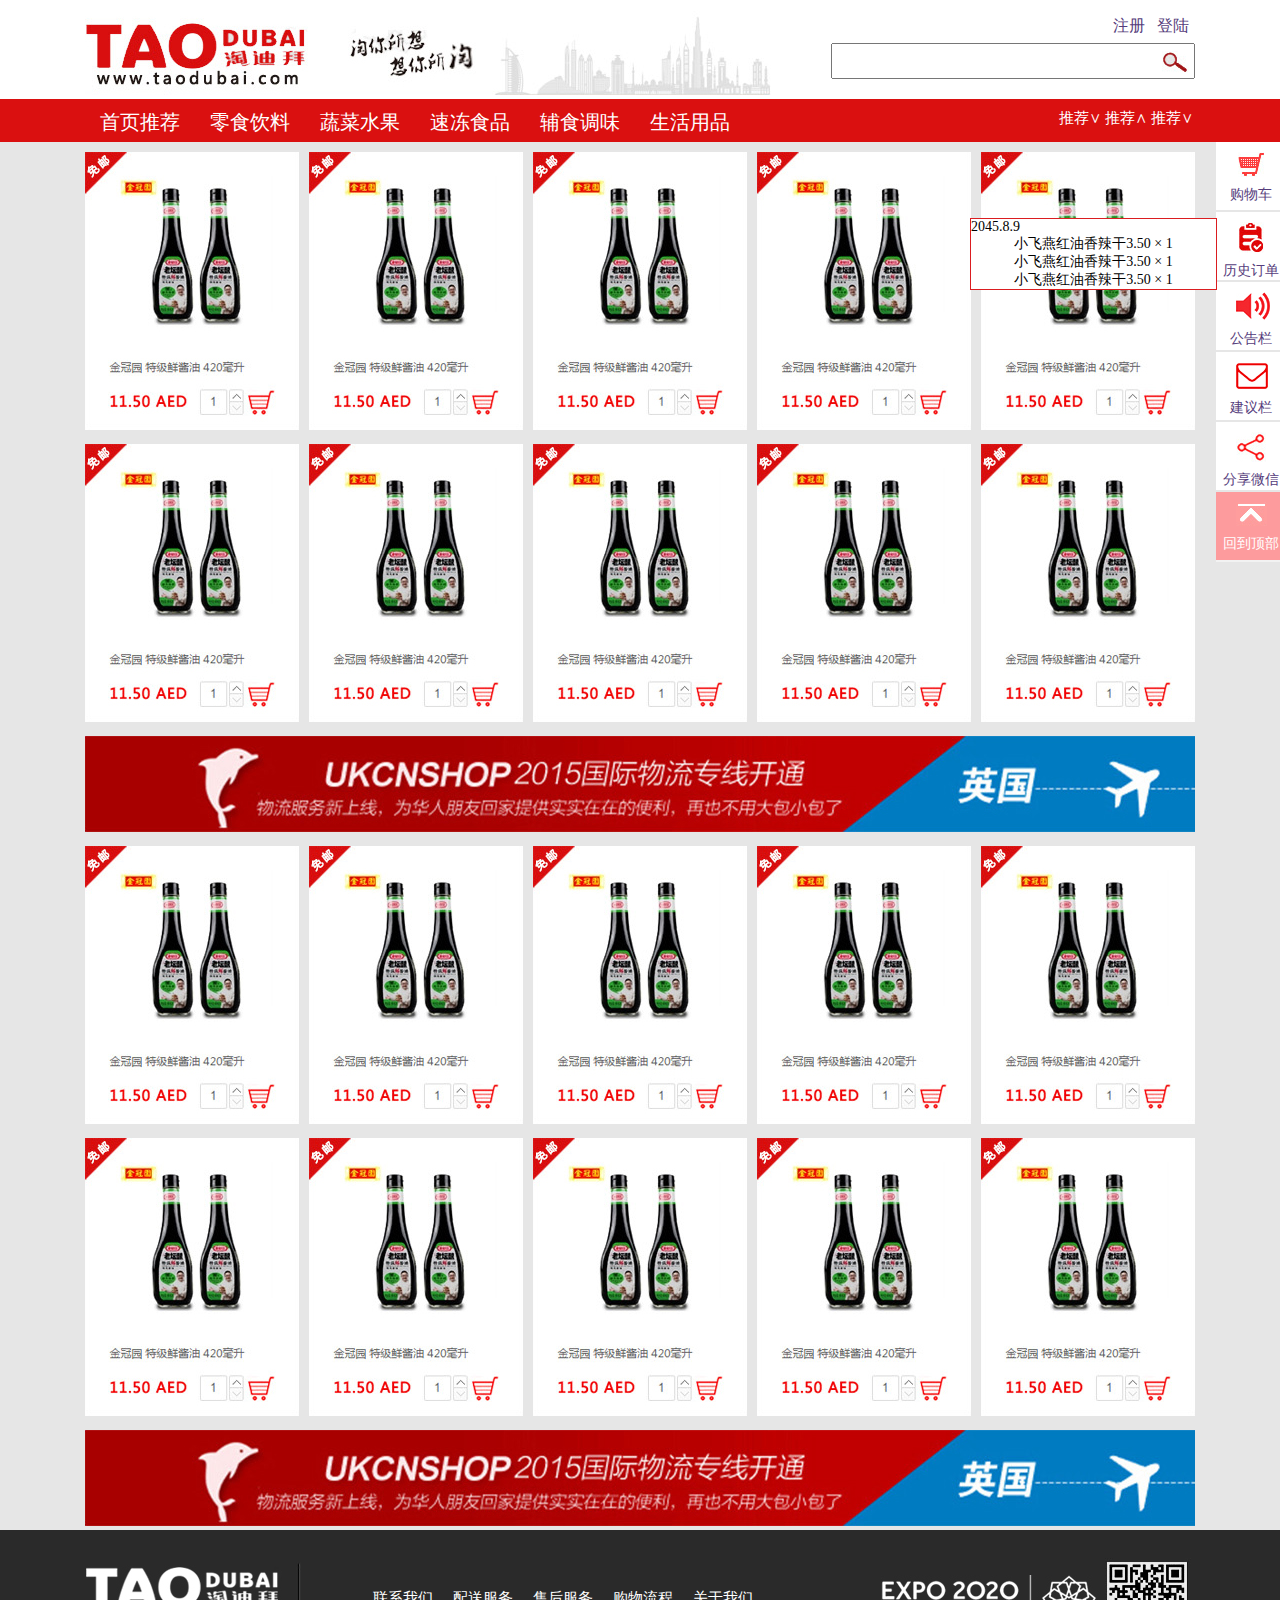
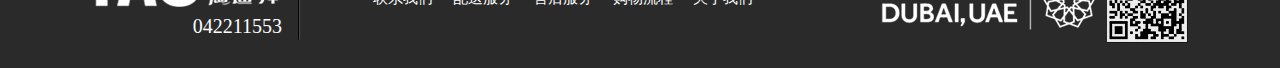
==== html/index.html @ 7da348e6 "create object" ====
<!DOCTYPE html>
<html lang="en">
<head>
	<meta charset="UTF-8">
	<title>Document</title>
	<link rel="stylesheet" href="css/common.css">
	<script type="text/javascript" src="js/jquery1.42.min.js"></script>
</head>
<body>
	<!--头部开始-->
	<div class="top">
		<div class="top-body">
			<div class="top-left">
				<img src="images/index_02.png" alt="">
			</div>
			<div class="top-right">
				<div class="top-right-login">
					<ul class="top-login">
						<li><a href="#">注册</a></li>
						<li><a href="#">登陆</a></li>
					</ul>
				</div>
				
				<div class="top-right-search">
					<form action="" id="search-form">	
						<input type="text" name="search">
						<img src="./images/index_53.png" alt="" onclick="getElementById('search-form').submit();">
						<input type="submit" value="search" style="display:none;">
					</form>
				</div>
			</div>
		</div>
	</div>
	<div class="nav">
		<div class="nav-col">
			<div class="nav-list">
				<ul>
					<li><a href="./">首页推荐</a></li>
					<li><a href="./">零食饮料</a></li>
					<li><a href="./">蔬菜水果</a></li>
					<li><a href="./">速冻食品</a></li>
					<li><a href="./">辅食调味</a></li>
					<li><a href="./">生活用品</a></li>
				</ul>
			</div>
			<div class="nav-order">
				<span><a href="">推荐∨</a></span>
				<span><a href="">推荐∧</a></span>
				<span><a href="">推荐∨</a></span>
			</div>
		</div>
	</div>
	<!--头部结束-->
	<div class="right-side">
		<div class="side-row">
			<a href="javascript:;">
				<img src="./images/index_09.png" alt="">
				<p>购物车</p>
			</a>
			<div class="side-box shop-cart">
				<div class="cart-row">
					<p>小飞燕红油香辣豆干</p>
					<div class="cart-row-num">
						<span class="goods-price">¥ 2.50 ×</span>
						<span class="goods-num">
							<p class="num_box">
								<a class="J_jian">-</a>
								<label><input type="text" class="num" value="1"/></label>
								<a class="J_jia">+</a>
							</p> 
						</span>
						<a href="" class="del-goods">删除</a>
					</div>				
				</div>
				<div class="cart-row">
					<p>小飞燕红油香辣豆干</p>
					<div class="cart-row-num">
						<span class="goods-price">¥ 2.50 ×</span>
						<span class="goods-num">
							<p class="num_box">
								<a class="J_jian">-</a>
								<label><input type="text" class="num" value="1"/></label>
								<a class="J_jia">+</a>
							</p> 
						</span>
						<a href="" class="del-goods">删除</a>
					</div>				
				</div>
				<div class="cart-row">
					<p>小飞燕红油香辣豆干</p>
					<div class="cart-row-num">
						<span class="goods-price">¥ 2.50 ×</span>
						<span class="goods-num">
							<p class="num_box">
								<a class="J_jian">-</a>
								<label><input type="text" class="num" value="1"/></label>
								<a class="J_jia">+</a>
							</p> 
						</span>
						<a href="" class="del-goods">删除</a>
					</div>				
				</div>
				<div class="cart-row">
					<p>小飞燕红油香辣豆干</p>
					<div class="cart-row-num">
						<span class="goods-price">¥ 2.50 ×</span>
						<span class="goods-num">
							<p class="num_box">
								<a class="J_jian">-</a>
								<label><input type="text" class="num" value="1"/></label>
								<a class="J_jia">+</a>
							</p> 
						</span>
						<a href="" class="del-goods">删除</a>
					</div>				
				</div>
				<div class="cart-row">
					<p>小飞燕红油香辣豆干</p>
					<div class="cart-row-num">
						<span class="goods-price">¥ 2.50 ×</span>
						<span class="goods-num">
							<p class="num_box">
								<a class="J_jian">-</a>
								<label><input type="text" class="num" value="1"/></label>
								<a class="J_jia">+</a>
							</p> 
						</span>
						<a href="" class="del-goods">删除</a>
					</div>				
				</div>
				<div class="cart-row">
					<p>小飞燕红油香辣豆干</p>
					<div class="cart-row-num">
						<span class="goods-price">¥ 2.50 ×</span>
						<span class="goods-num">
							<p class="num_box">
								<a class="J_jian">-</a>
								<label><input type="text" class="num" value="1"/></label>
								<a class="J_jia">+</a>
							</p> 
						</span>
						<a href="" class="del-goods">删除</a>
					</div>				
				</div>
				<div class="cart-row">
					<p>小飞燕红油香辣豆干</p>
					<div class="cart-row-num">
						<span class="goods-price">¥ 2.50 ×</span>
						<span class="goods-num">
							<p class="num_box">
								<a class="J_jian">-</a>
								<label><input type="text" class="num" value="1"/></label>
								<a class="J_jia">+</a>
							</p> 
						</span>
						<a href="" class="del-goods">删除</a>
					</div>				
				</div>

				<p style="text-align:right;padding:5px;">共8件商品 合计¥32.50</p>
				<div class="shop-cart-submit">
					<img src="images/index_64.png" alt="">
				</div>
			</div>
		</div>
		<div class="side-row">
			<a href="javascript:;">
				<img src="./images/index_13.png" alt="">
				<p>历史订单</p>
			</a>
			<div class="side-box history-list">
				<div class="history-row">
					<p class="history-time">2045.8.9</p>
					<p>小飞燕红油香辣干<span>3.50 × 1</span></p>
					<p>小飞燕红油香辣干<span>3.50 × 1</span></p>
					<p>小飞燕红油香辣干<span>3.50 × 1</span></p>
				</div>
			</div>
		</div>
		<div class="side-row">
			<a href="javascript:;">
				<img src="./images/index_22.png" alt="">
				<p>公告栏</p>
			</a>
			<div class="side-box rs-bar"></div>
		</div>
		<div class="side-row">
			<a href="javascript:;">
				<img src="./images/index_25.png" alt="">
				<p>建议栏</p>
			</a>
			<div class="side-box jianyilan"></div>
		</div>
		<div class="side-row">
			<a href="javascript:;">
				<img src="./images/index_28.png" alt="">
				<p>分享微信</p>
			</a>
			<div class="side-box share-weichat">
				<h2>分享到微信</h2>
				<img src="images/index_54.png" alt="">
				<h2>微信扫一扫</h2>
			</div>
		</div>
		<div class="side-row up">
			<a href="javascript:;" onclick="pageScroll()">
				<img src="./images/index_03.png" alt="">
				<p>回到顶部</p>
			</a>
		</div>
	</div>
	<!--商品列表开始-->
	<div class="main">
		<div class="main-list">
			<div class="list-row">
				<div class="row-goods">
					<img src="images/index_06.png" alt="">
				</div>
				<div class="row-goods">
					<img src="images/index_06.png" alt="">
				</div>
				<div class="row-goods">
					<img src="images/index_06.png" alt="">
				</div>
				<div class="row-goods">
					<img src="images/index_06.png" alt="">
				</div>
				<div class="row-goods">
					<img src="images/index_06.png" alt="">
				</div>
				<div class="row-goods">
					<img src="images/index_06.png" alt="">
				</div>
				<div class="row-goods">
					<img src="images/index_06.png" alt="">
				</div>
				<div class="row-goods">
					<img src="images/index_06.png" alt="">
				</div>
				<div class="row-goods">
					<img src="images/index_06.png" alt="">
				</div>
				<div class="row-goods">
					<img src="images/index_06.png" alt="">
				</div>
			</div>
			<div class="index-ad">
				<img src="images/index_32.png" alt="">
			</div>
			<div class="list-row">
				<div class="row-goods">
					<img src="images/index_06.png" alt="">
				</div>
				<div class="row-goods">
					<img src="images/index_06.png" alt="">
				</div>
				<div class="row-goods">
					<img src="images/index_06.png" alt="">
				</div>
				<div class="row-goods">
					<img src="images/index_06.png" alt="">
				</div>
				<div class="row-goods">
					<img src="images/index_06.png" alt="">
				</div>
				<div class="row-goods">
					<img src="images/index_06.png" alt="">
				</div>
				<div class="row-goods">
					<img src="images/index_06.png" alt="">
				</div>
				<div class="row-goods">
					<img src="images/index_06.png" alt="">
				</div>
				<div class="row-goods">
					<img src="images/index_06.png" alt="">
				</div>
				<div class="row-goods">
					<img src="images/index_06.png" alt="">
				</div>
			</div>
			<div class="index-ad">
				<img src="images/index_32.png" alt="">
			</div>
		</div>
	</div>
	<!--商品列表结束-->

	<!--底部开始-->
	<div class="footer">
		<div class="foot-main">
			<div class="foot-main-left">
				<img src="images/index_38.png" alt="">
				<div class="foot-tel">042211553</div>
			</div>
			<div class="foot-hr">
				<img src="images/index_50.png" alt="">
			</div>
			<div class="foot-main-center">
				<ul>
					<li><a href="#">联系我们</a></li>
					<li><a href="#">配送服务</a></li>
					<li><a href="#">售后服务</a></li>
					<li><a href="#">购物流程</a></li>
					<li><a href="#">关于我们</a></li>
				</ul>
			</div>
			<div class="foot-main-right">
				<img src="images/index_41.png" alt="">
				<img src="images/index_36.png" alt="">
			</div>
		</div>
	</div>
	<!--底部结束-->
	<script type="text/javascript">
		//回到顶部
		function pageScroll(){
			window.scrollBy(0,-100); 
			scrolldelay = setTimeout('pageScroll()',10); 
			var sTop=document.documentElement.scrollTop+document.body.scrollTop; 
			if(sTop==0) clearTimeout(scrolldelay); 
		}
		//回到顶部end

		$(window).scroll(function() {
			if ($(this).scrollTop() > 500) {
				$('.right-side .side-row:last-child').removeClass('up');
			}else{
				$('.right-side .side-row:last-child').addClass('up');
			}
		});
		//数量增减器
		$(document).ready(function(){  
			var add,reduce,num,num_txt;  
			add=$(".J_jia");//添加数量  
			reduce=$(".J_jian");//减少数量  
			num="";//数量初始值  
			num_txt=$(".num");//接受数量的文本框     
			//var num_val=num_txt.val();//给文本框附上初始值  

			/*添加数量的方法*/  
			add.click(function(){  
				num = $(".num").val();      
				num++;  
				num_txt.val(num);  
			 //ajax代码可以放这里传递到数据库实时改变总价  
			});  

			/*减少数量的方法*/   
			reduce.click(function(){  
			//如果文本框的值大于0才执行减去方法  
				num = $(".num").val();  
				if(num >0){  
				  //并且当文本框的值为1的时候，减去后文本框直接清空值，不显示0  
				  if(num==1)
				  	{ //num--;
				  		num_txt.val("1");  
				  	}  
				  //否则就执行减减方法  
				  else  
				  {  
				  	num--;  
				  	num_txt.val(num);  
				  }  
				}  
			});  
			});

	</script>
</body>
</html>
---- html/css/common.css ----
@charset "utf-8";
body,ul,div,p,h1,h2,h3,h4,h5,h6{margin: 0;padding: 0;}
a,a:hover,a:active,a:visited{text-decoration: none;color: #563d7c;}

li{list-style: none;}
.top{
	width: 100%;
	overflow: hidden;
}
.top .top-body{
	width: 1110px;
	height: 95px;
	margin: 0 auto;
}
.top .top-body .top-left{
	float: left;
	width: 686px;
}
.top .top-body .top-right{
	float: left;
	width: 424px;
}
.top-login{
	margin: 10px 0 0 0;
	float: right;
}
.top-login li{
	float: left;
	margin: 6px;
}
.top-right-login{
	height: 40px;
}
.top-right-search{
	float: right;
    width: 100%;	
}
.top-right-search input{
	float: right;
	width: 320px;
	height: 32px;
	font-size: 18px;
    padding: 0 30px 0 10px;
}
.top-right-search img{
	position: relative;
    left: 92%;
    top: 8px;
}
.nav{
	overflow: hidden;
	width: 100%;
	height: 43px;
	background-color: #DA1010;
}
.nav-col{
	overflow: hidden;
	width: 1110px;
	height: auto;
	margin: 0 auto;
}
.nav-list{
	float: left;
}
.nav-list ul{
	overflow: hidden;
}
.nav-list ul li{
	float: left;
	padding: 10px 15px;
}
.nav-list ul li.on{
	background-color: #AB0809;
}
.nav-list ul li a{
	color: #fff;
	font-family: 黑体;
	font-size: 20px;
}
.nav-list ul li:hover{
	background-color: #AB0809;
}
.nav-order{
	float: right;
}
.nav-order span{
	padding: 10px 2px;
    display: block;
    float: left;
}
.nav-order span a {
	color: #fff;
	font-size: 15px;
    font-family: 黑体;
}
.main{
	width: 100%;
	background-color: #E6E6E6;
}
.main-list{
	width: 1110px;
	overflow: hidden;
	margin: 0 auto;
	background-color: 
}
.list-row{
	width: 1120px;
	overflow: hidden;
}
.main-list .list-row .row-goods{
	float: left;
	margin-right: 10px;
	margin-top: 10px;
}
.index-ad{
	padding: 10px 0 0;
}
.footer{
	width: 100%;
	height: 138px;
	background-color: #2A2A2A;
}
.footer .foot-main{
	width: 1110px;
	height: 138px;
	margin: 0 auto;
	position: relative;
}
.foot-main-left{
	width: 197px;
	position: absolute;
	top: 25%;
}
.foot-main-center{
	position: absolute;
	left: 25%;
	top: 43%;
}
.foot-main-center ul li{
	float: left;
	padding: 0 10px;
}
.foot-main-center ul li a{
	color: #fff;
	font-family: 黑体;
	font-size: 15px;
}
.foot-main-right{
	position: absolute;
	left: 71.7%;
	top: 20%;
}
.foot-main-right img:nth-child(1){
	position: relative;
	top: -10px;
}
.foot-hr{
	position: absolute;
	left: 19%;
	top: 23%;
}
.foot-tel{
	text-align: right;
	color: #fff;
	font-size: 20px;
	font-family: cursive;
}
.right-side{
	width: 70px;
	height: 420px;
	background-color: #fff;
	position: fixed;
	left: 95%;
	z-index: 500;
}
.side-row{
	height: 68px;
	border-bottom: 2px solid #E6E6E6;
	text-align: center;
    margin: 0 auto;
}
.side-row:nth-child(6){
	background-color: #FD3A3E;
}
.up{
	opacity: 0.5;
}
.side-row img{
	margin: 10px 20px 5px;
	cursor: pointer;
}
.side-row p{
	font-family: 微软雅黑;
	font-size: 14px;
	cursor: pointer;
}
.side-row:nth-child(6) p{
	color: #fff;
}
.side-box{
	position: relative;
    width: 245px;
    left: -246px;
    top: -62px;
    background-color: #fff;
    border: 1px solid rgb(219,29,32);
    display: none;
    
}
.shop-cart{
	text-align: left;
	max-height: 420px;
  overflow: auto;
  display: none;
    
}
.cart-row{
	padding: 5px;
	border-bottom: 1px dashed #ddd;
}
.cart-row-num{
	padding: 5px;
}
.cart-row-num .del-goods{
	font-size: 14px;
	color: #ccc;
	position: relative;
	left: 26%;
}
.shop-cart-submit{
	overflow: hidden;
	background-color: #eeeeee;
}
.shop-cart-submit img{
	margin: 0;
	float: right;
}
.goods-num input{
	width: 20px;
}
.goods-price{
	float: left;
	margin-top: 2px;
}
.num_box{float:left;}  
.num_box a{width:20px;text-align:center;cursor:pointer;}  
.num_box a:hover{background:#f0f0f0;}  
.num_box a:active{background:#E3E3E3;}  
.num,.num_box a{height:20px;line-height:20px;border-color:#ccc;border-style:solid;color:#333;float:left;}  
.num{border-width:1px;text-align:left;text-indent:5px;line-height:15px9;padding:0;margin:0;width:100px;}  
.J_jian{border-width:1px 0 1px 1px;border-radius:3px 0 0 3px;}  
.J_jia{border-width:1px 1px 1px 0;border-radius:0 3px 3px 0;}
.history-list{
	display: block;
}
.history-time{
	color: ;
	font-family: ;
	font-size: ;
	text-align: left;
}
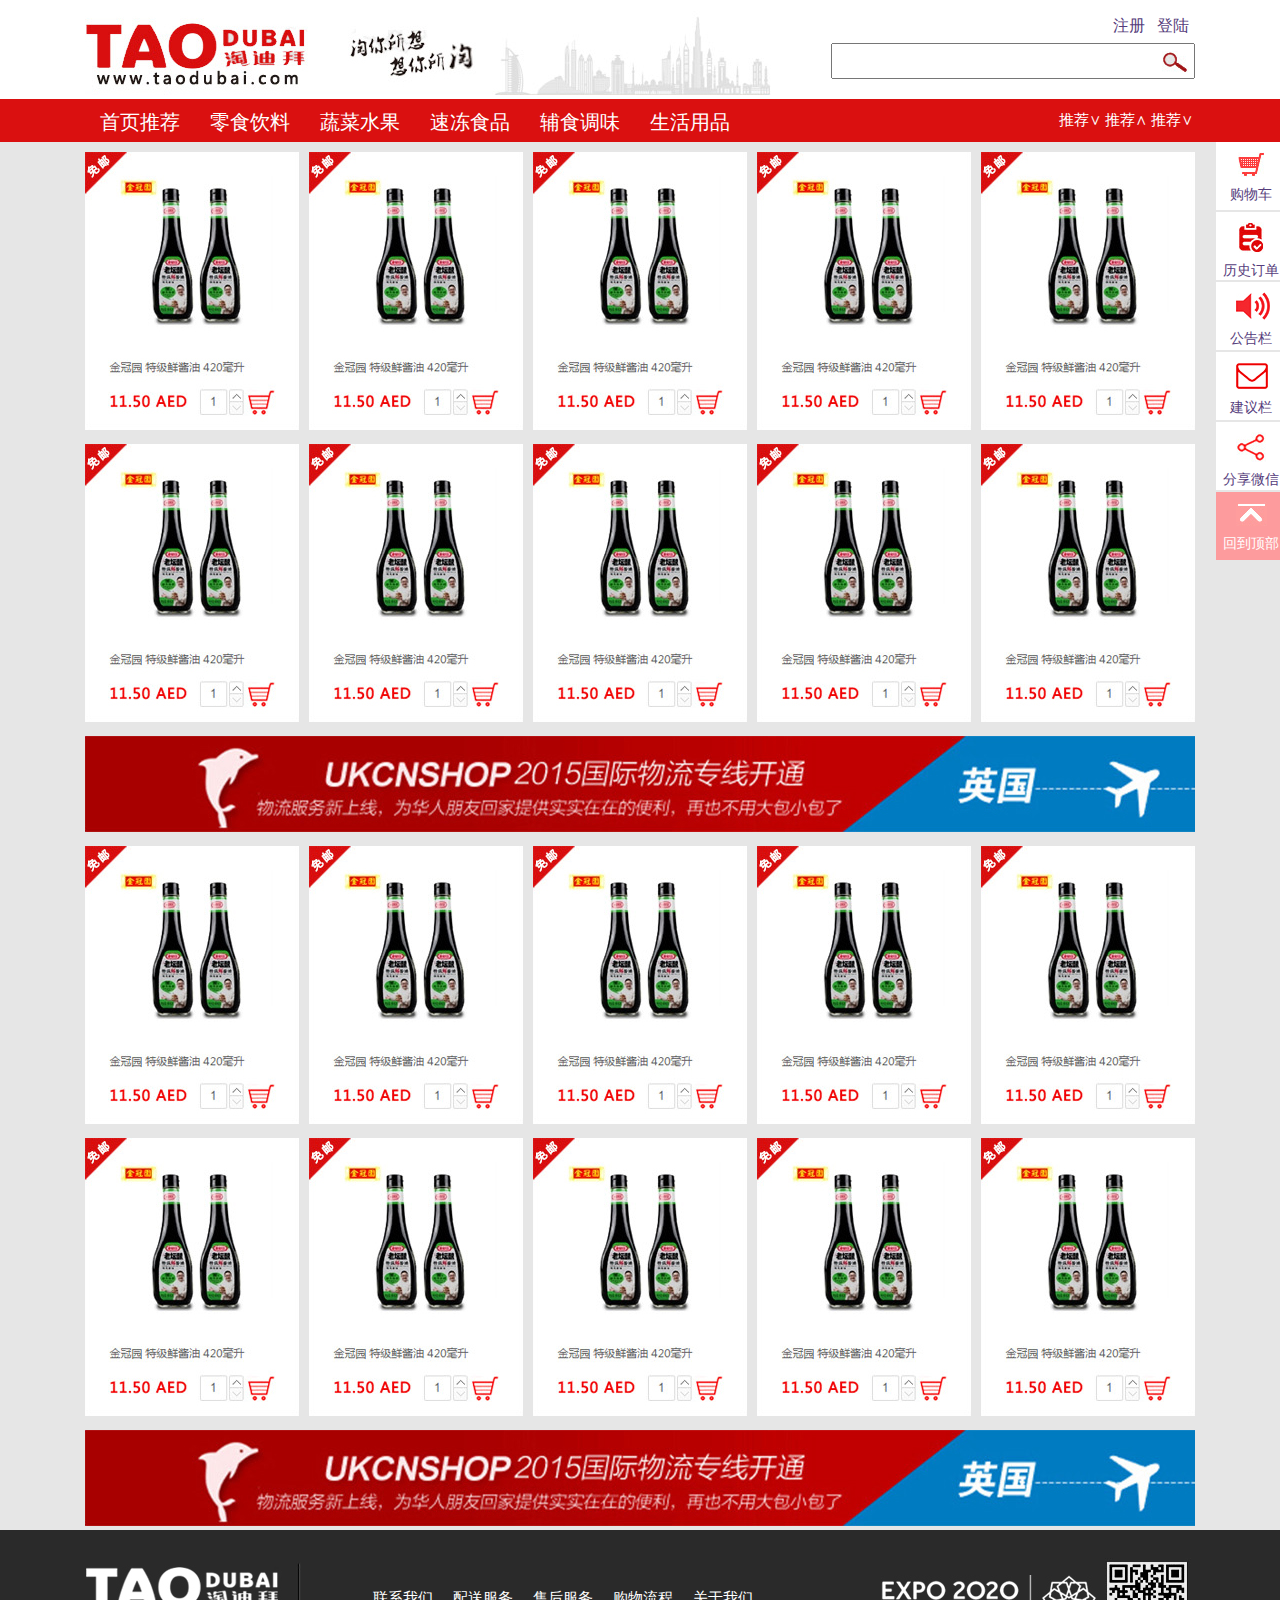
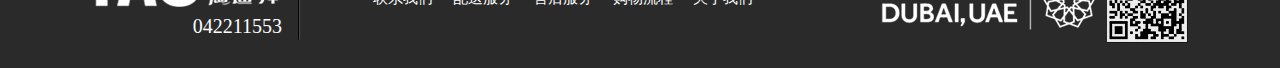
==== commit d9561809: "home-update" ====
--- a/html/index.html
+++ b/html/index.html
@@ -175,6 +175,30 @@
 					<p>小飞燕红油香辣干<span>3.50 × 1</span></p>
 					<p>小飞燕红油香辣干<span>3.50 × 1</span></p>
 				</div>
+				<div class="history-row">
+					<p class="history-time">2045.8.9</p>
+					<p>小飞燕红油香辣干<span>3.50 × 1</span></p>
+					<p>小飞燕红油香辣干<span>3.50 × 1</span></p>
+					<p>小飞燕红油香辣干<span>3.50 × 1</span></p>
+				</div>
+				<div class="history-row">
+					<p class="history-time">2045.8.9</p>
+					<p>小飞燕红油香辣干<span>3.50 × 1</span></p>
+					<p>小飞燕红油香辣干<span>3.50 × 1</span></p>
+					<p>小飞燕红油香辣干<span>3.50 × 1</span></p>
+				</div>
+				<div class="history-row">
+					<p class="history-time">2045.8.9</p>
+					<p>小飞燕红油香辣干<span>3.50 × 1</span></p>
+					<p>小飞燕红油香辣干<span>3.50 × 1</span></p>
+					<p>小飞燕红油香辣干<span>3.50 × 1</span></p>
+				</div>
+				<div class="history-row">
+					<p class="history-time">2045.8.9</p>
+					<p>小飞燕红油香辣干<span>3.50 × 1</span></p>
+					<p>小飞燕红油香辣干<span>3.50 × 1</span></p>
+					<p>小飞燕红油香辣干<span>3.50 × 1</span></p>
+				</div>
 			</div>
 		</div>
 		<div class="side-row">
@@ -182,14 +206,25 @@
 				<img src="./images/index_22.png" alt="">
 				<p>公告栏</p>
 			</a>
-			<div class="side-box rs-bar"></div>
+			<div class="side-box rs-bar">
+				<h3>今日优惠：</h3>
+				<p>淘迪拜网站今天测试淘迪拜网站今天测试淘迪拜网站今天测试淘迪拜网站今天测试淘迪拜网站今天测试淘迪拜网站今天测试淘迪拜网站今天测试淘迪拜网站今天测试</p>
+			</div>
 		</div>
 		<div class="side-row">
 			<a href="javascript:;">
 				<img src="./images/index_25.png" alt="">
 				<p>建议栏</p>
 			</a>
-			<div class="side-box jianyilan"></div>
+			<div class="side-box jianyilan">
+				<textarea name="jianyilan">
+					
+				</textarea>
+				<div class="jianyilan-btm">
+					<h3>限300字内</h3>
+					<input type="submit" value="发布">
+				</div>
+			</div>
 		</div>
 		<div class="side-row">
 			<a href="javascript:;">
@@ -313,6 +348,15 @@
 	</div>
 	<!--底部结束-->
 	<script type="text/javascript">
+		$('.side-row a').click(function() {
+			var zilanmu =  $(this).parent().children('.side-box');
+			if(zilanmu.css('display') == 'none'){
+				$('.side-box').hide();
+				zilanmu.show();
+			}else{
+				zilanmu.hide();
+			}
+		});
 		//回到顶部
 		function pageScroll(){
 			window.scrollBy(0,-100); 
--- a/html/css/common.css
+++ b/html/css/common.css
@@ -84,7 +84,7 @@
 	float: right;
 }
 .nav-order span{
-	padding: 10px 2px;
+	padding: 12px 2px;
     display: block;
     float: left;
 }
@@ -167,7 +167,7 @@
 }
 .right-side{
 	width: 70px;
-	height: 420px;
+	height: 418px;
 	background-color: #fff;
 	position: fixed;
 	left: 95%;
@@ -251,11 +251,56 @@
 .J_jian{border-width:1px 0 1px 1px;border-radius:3px 0 0 3px;}  
 .J_jia{border-width:1px 1px 1px 0;border-radius:0 3px 3px 0;}
 .history-list{
-	display: block;
+	display: none;
+	height: 341px;
+  overflow: auto;
+}
+.history-row{
+	margin-bottom: 10px;
+}
+.history-row p{
+	text-align: left;
+	padding: 1px 5px;
 }
 .history-time{
-	color: ;
-	font-family: ;
-	font-size: ;
+	color: red;
+	margin-left: 5px;
+}
+.rs-bar{
+	display: none;
 	text-align: left;
+	max-height: 272px;
+	overflow: auto;
+}
+.rs-bar h3{
+	font-family: 黑体;
+	color: red;
+	padding: 15px 15px 5px 15px;
+}
+.rs-bar p{
+	padding: 10px;
+	line-height: 22px;
+}
+.jianyilan{
+	display: none;
+}
+.jianyilan textarea{
+	  width: 229px;
+    height: 142px;
+    overflow: hidden;
+    margin: 5px;
+}
+.jianyilan .jianyilan-btm{
+	overflow: hidden;
+}
+.jianyilan-btm h3{
+	float: left;
+	color: red;
+	padding: 5px 10px;
+	font-size: 14px;
+	font-family: 微软雅黑;
+}
+.jianyilan-btm input{
+	float: right;
+	margin: 10px;
 }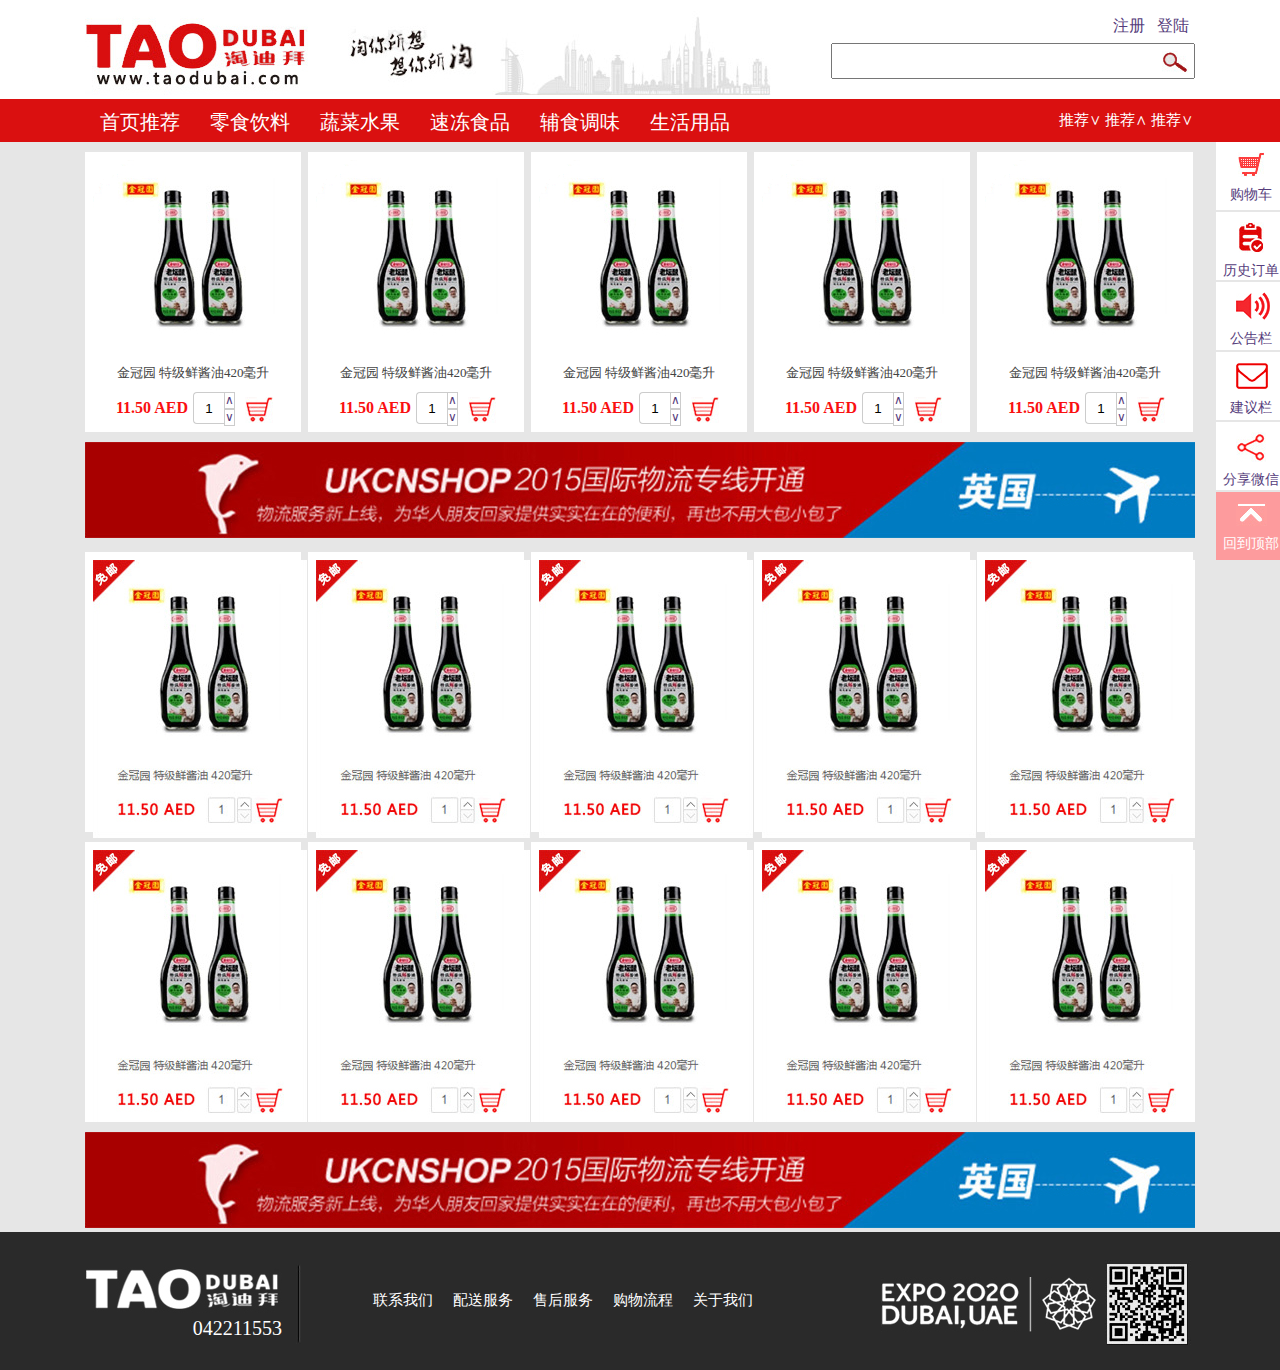
==== commit 4230345f: "完成index 创建goods" ====
--- a/html/index.html
+++ b/html/index.html
@@ -248,36 +248,112 @@
 	<div class="main">
 		<div class="main-list">
 			<div class="list-row">
-				<div class="row-goods">
-					<img src="images/index_06.png" alt="">
-				</div>
-				<div class="row-goods">
-					<img src="images/index_06.png" alt="">
-				</div>
-				<div class="row-goods">
-					<img src="images/index_06.png" alt="">
-				</div>
-				<div class="row-goods">
-					<img src="images/index_06.png" alt="">
-				</div>
-				<div class="row-goods">
-					<img src="images/index_06.png" alt="">
-				</div>
-				<div class="row-goods">
-					<img src="images/index_06.png" alt="">
-				</div>
-				<div class="row-goods">
-					<img src="images/index_06.png" alt="">
-				</div>
-				<div class="row-goods">
-					<img src="images/index_06.png" alt="">
-				</div>
-				<div class="row-goods">
-					<img src="images/index_06.png" alt="">
-				</div>
-				<div class="row-goods">
-					<img src="images/index_06.png" alt="">
-				</div>
+
+				<div class="row-goods">
+					<img src="images/index_71.png" alt="">
+					<div class="goods-point">11积分</div>
+					<a href=""><p>金冠园 特级鲜酱油420毫升</p></a>
+					<div class="goods-bottom">
+						<div class="goods-price">11.50 AED</div>
+						<div class="goods-num-update">
+							<div class="goods-num-update-input">
+								<input type="text" value="1" width="20px">
+							</div>
+							<div class="goods-num-update-updown">
+								<a href="javascript:;" class="g_jia">∧</a>
+								<a href="javascript:;" class="g_jian">∨</a>
+							</div>
+						</div>
+						<div class="add-cart">
+							<a href=""><img src="images/index_16.png" alt=""></a>
+						</div>
+					</div>
+				</div>
+				
+				<div class="row-goods">
+					<img src="images/index_71.png" alt="">
+					<div class="goods-point">11积分</div>
+					<a href=""><p>金冠园 特级鲜酱油420毫升</p></a>
+					<div class="goods-bottom">
+						<div class="goods-price">11.50 AED</div>
+						<div class="goods-num-update">
+							<div class="goods-num-update-input">
+								<input type="text" value="1" width="20px">
+							</div>
+							<div class="goods-num-update-updown">
+								<a href="javascript:;" class="g_jia">∧</a>
+								<a href="javascript:;" class="g_jian">∨</a>
+							</div>
+						</div>
+						<div class="add-cart">
+							<a href=""><img src="images/index_16.png" alt=""></a>
+						</div>
+					</div>
+				</div>
+
+				<div class="row-goods">
+					<img src="images/index_71.png" alt="">
+					<div class="goods-point">11积分</div>
+					<a href=""><p>金冠园 特级鲜酱油420毫升</p></a>
+					<div class="goods-bottom">
+						<div class="goods-price">11.50 AED</div>
+						<div class="goods-num-update">
+							<div class="goods-num-update-input">
+								<input type="text" value="1" width="20px">
+							</div>
+							<div class="goods-num-update-updown">
+								<a href="javascript:;" class="g_jia">∧</a>
+								<a href="javascript:;" class="g_jian">∨</a>
+							</div>
+						</div>
+						<div class="add-cart">
+							<a href=""><img src="images/index_16.png" alt=""></a>
+						</div>
+					</div>
+				</div>
+
+				<div class="row-goods">
+					<img src="images/index_71.png" alt="">
+					<div class="goods-point">11积分</div>
+					<a href=""><p>金冠园 特级鲜酱油420毫升</p></a>
+					<div class="goods-bottom">
+						<div class="goods-price">11.50 AED</div>
+						<div class="goods-num-update">
+							<div class="goods-num-update-input">
+								<input type="text" value="1" width="20px">
+							</div>
+							<div class="goods-num-update-updown">
+								<a href="javascript:;" class="g_jia">∧</a>
+								<a href="javascript:;" class="g_jian">∨</a>
+							</div>
+						</div>
+						<div class="add-cart">
+							<a href=""><img src="images/index_16.png" alt=""></a>
+						</div>
+					</div>
+				</div>
+
+				<div class="row-goods">
+					<img src="images/index_71.png" alt="">
+					<div class="goods-point">11积分</div>
+					<a href=""><p>金冠园 特级鲜酱油420毫升</p></a>
+					<div class="goods-bottom">
+						<div class="goods-price">11.50 AED</div>
+						<div class="goods-num-update">
+							<div class="goods-num-update-input">
+								<input type="text" value="1" width="20px">
+							</div>
+							<div class="goods-num-update-updown">
+								<a href="javascript:;" class="g_jia">∧</a>
+								<a href="javascript:;" class="g_jian">∨</a>
+							</div>
+						</div>
+						<div class="add-cart">
+							<a href=""><img src="images/index_16.png" alt=""></a>
+						</div>
+					</div>
+				</div>
+			
 			</div>
 			<div class="index-ad">
 				<img src="images/index_32.png" alt="">
@@ -357,6 +433,13 @@
 				zilanmu.hide();
 			}
 		});
+		//商品栏特效
+		$('.row-goods').click(function() {
+			$('.row-goods').css('border','1px solid #fff');
+			$('.row-goods').children('.goods-point').hide();
+			$(this).css('border','1px solid #FA1010');
+			$(this).children('.goods-point').show();
+		});
 		//回到顶部
 		function pageScroll(){
 			window.scrollBy(0,-100); 
@@ -374,41 +457,37 @@
 			}
 		});
 		//数量增减器
-		$(document).ready(function(){  
-			var add,reduce,num,num_txt;  
-			add=$(".J_jia");//添加数量  
-			reduce=$(".J_jian");//减少数量  
-			num="";//数量初始值  
-			num_txt=$(".num");//接受数量的文本框     
-			//var num_val=num_txt.val();//给文本框附上初始值  
-
-			/*添加数量的方法*/  
-			add.click(function(){  
-				num = $(".num").val();      
-				num++;  
-				num_txt.val(num);  
-			 //ajax代码可以放这里传递到数据库实时改变总价  
-			});  
-
-			/*减少数量的方法*/   
-			reduce.click(function(){  
-			//如果文本框的值大于0才执行减去方法  
-				num = $(".num").val();  
-				if(num >0){  
-				  //并且当文本框的值为1的时候，减去后文本框直接清空值，不显示0  
-				  if(num==1)
-				  	{ //num--;
-				  		num_txt.val("1");  
-				  	}  
-				  //否则就执行减减方法  
-				  else  
-				  {  
-				  	num--;  
-				  	num_txt.val(num);  
-				  }  
-				}  
-			});  
-			});
+		$('.g_jia').click(function() {
+			var input = $(this).parent('.goods-num-update-updown').parent('.goods-num-update').find('input');
+			var num = input.val();
+			num++;
+			input.val(num);
+		});
+		$('.g_jian').click(function() {
+			var input = $(this).parent('.goods-num-update-updown').parent('.goods-num-update').find('input');
+			var num = input.val();
+			num--;
+			if(num < 1){
+				num = 1;
+			}
+			input.val(num);
+		});
+		$('.J_jia').click(function() {
+			var input = $(this).parent('.num_box').children('label').children('input');
+			var num = input.val();
+			num++;
+			input.val(num);
+		});
+
+		$('.J_jian').click(function() {
+			var input = $(this).parent('.num_box').children('label').children('input');
+			var num = input.val();
+			num--;
+			if(num < 1){
+				num = 1;
+			}
+			input.val(num);
+		});
 
 	</script>
 </body>
--- a/html/css/common.css
+++ b/html/css/common.css
@@ -109,8 +109,66 @@
 }
 .main-list .list-row .row-goods{
 	float: left;
-	margin-right: 10px;
+	margin-right: 7px;
 	margin-top: 10px;
+	width: 214px;
+	height: 278px;
+	background-color: #fff;
+	border: 1px solid #fff;
+	position: relative;
+}
+.row-goods .goods-point{
+	width: 130px;
+	text-align: center;
+	color: #fff;
+	background-color: #D90F0F;
+	border-radius: 5px;
+	position: absolute;
+	left: 20%;
+	top: 67%;
+	font-family: 微软雅黑;
+	display: none;
+}
+.row-goods img{
+	margin: 7px 7px 0 7px;
+}
+.row-goods p{
+	text-align: center;
+  font-size: 13px;
+  color: #444;
+  font-family: 微软雅黑;
+}
+.goods-bottom{
+	margin: 10px;
+}
+.goods-bottom div{
+	float: left;
+}
+.goods-bottom .goods-price{
+    color: #FA1010;
+    font-weight: bold;
+    font-family: 微软雅黑;
+    margin: 7px 5px 5px 20px;
+}
+.goods-num-update-input input{
+	width: 26px;
+	height: 28px;
+	text-align: center;
+  border: 1px solid #ccc;
+  border-right: none;
+  border-radius: 4px 0 0 4px;
+}
+.goods-num-update-updown{
+	width: 16px;
+}
+.goods-num-update-updown a{
+	  float: left;
+    font-size: 12px;
+    border: 1px solid #ccc;
+    font-family: 黑体;
+}
+.goods-bottom .add-cart img{
+	margin:5px;
 }
 .index-ad{
 	padding: 10px 0 0;
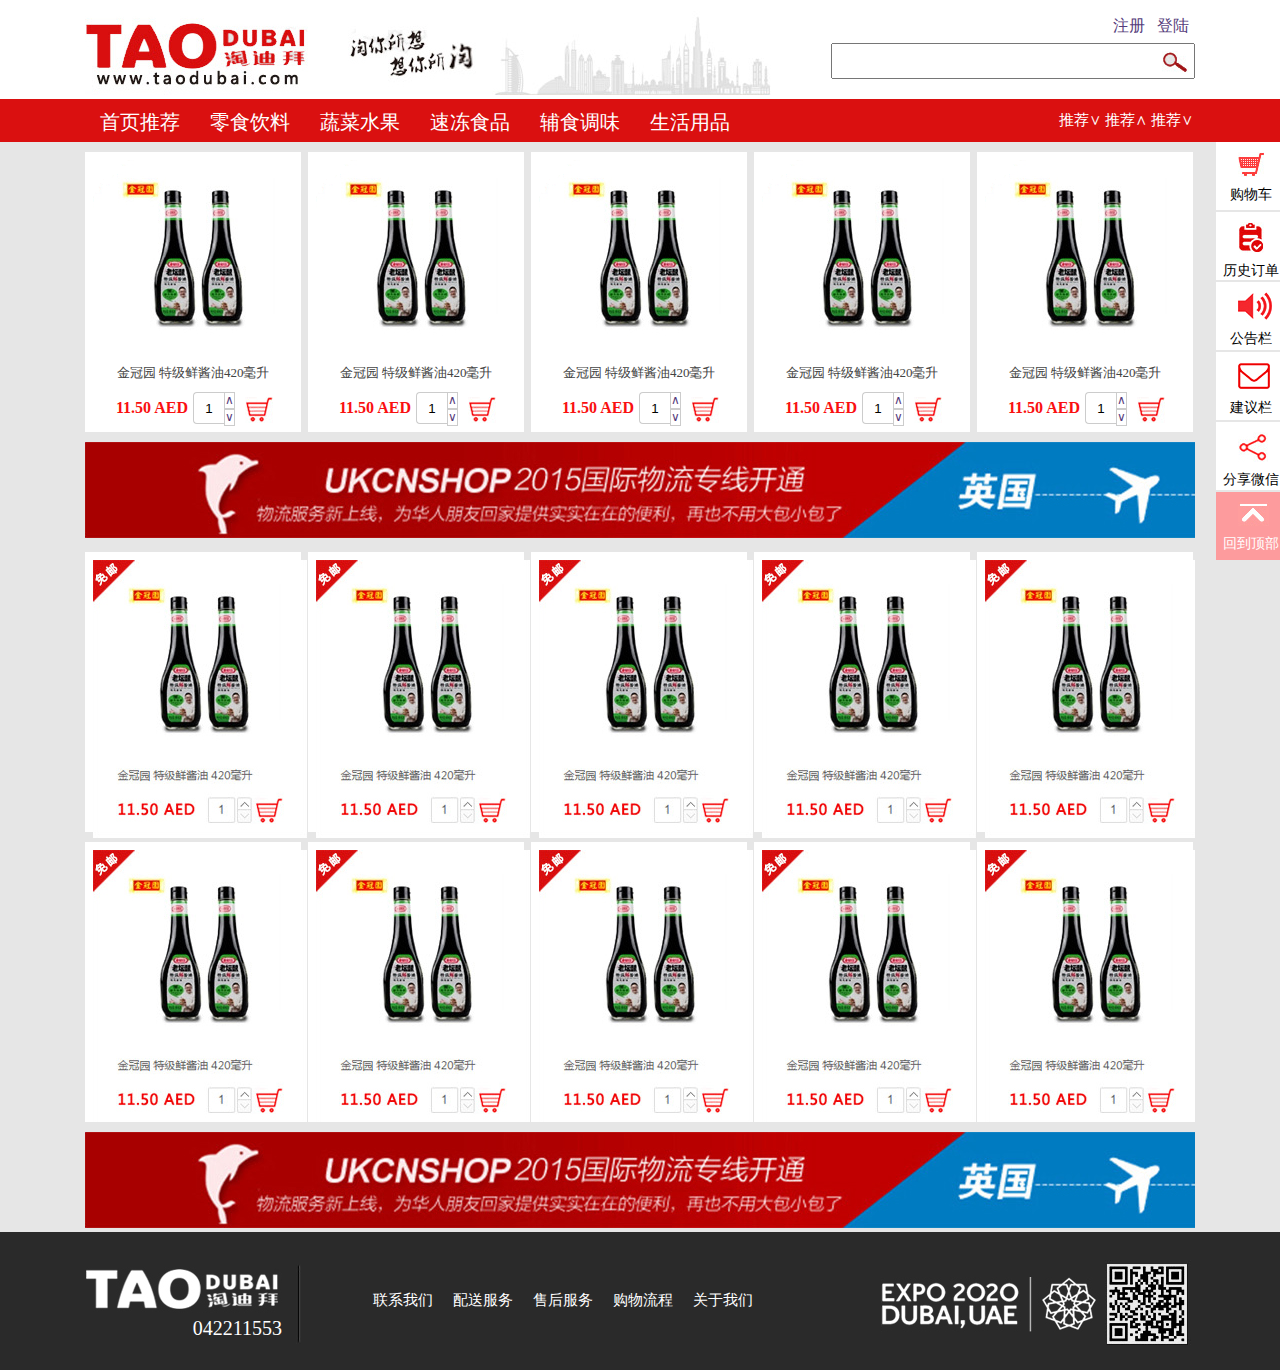
==== commit 8660fd77: "完成goods页面 修改index页面的一些特效" ====
--- a/html/index.html
+++ b/html/index.html
@@ -31,7 +31,7 @@
 			</div>
 		</div>
 	</div>
-	<div class="nav">
+	<div class="nav" id="nav-bar">
 		<div class="nav-col">
 			<div class="nav-list">
 				<ul>
@@ -53,10 +53,10 @@
 	<!--头部结束-->
 	<div class="right-side">
 		<div class="side-row">
-			<a href="javascript:;">
+			<div class="side-body">
 				<img src="./images/index_09.png" alt="">
 				<p>购物车</p>
-			</a>
+			</div>
 			<div class="side-box shop-cart">
 				<div class="cart-row">
 					<p>小飞燕红油香辣豆干</p>
@@ -164,10 +164,10 @@
 			</div>
 		</div>
 		<div class="side-row">
-			<a href="javascript:;">
+			<div class="side-body">
 				<img src="./images/index_13.png" alt="">
 				<p>历史订单</p>
-			</a>
+			</div>
 			<div class="side-box history-list">
 				<div class="history-row">
 					<p class="history-time">2045.8.9</p>
@@ -202,20 +202,20 @@
 			</div>
 		</div>
 		<div class="side-row">
-			<a href="javascript:;">
+			<div class="side-body">
 				<img src="./images/index_22.png" alt="">
 				<p>公告栏</p>
-			</a>
+			</div>
 			<div class="side-box rs-bar">
 				<h3>今日优惠：</h3>
 				<p>淘迪拜网站今天测试淘迪拜网站今天测试淘迪拜网站今天测试淘迪拜网站今天测试淘迪拜网站今天测试淘迪拜网站今天测试淘迪拜网站今天测试淘迪拜网站今天测试</p>
 			</div>
 		</div>
 		<div class="side-row">
-			<a href="javascript:;">
+			<div class="side-body">
 				<img src="./images/index_25.png" alt="">
 				<p>建议栏</p>
-			</a>
+			</div>
 			<div class="side-box jianyilan">
 				<textarea name="jianyilan">
 					
@@ -227,10 +227,10 @@
 			</div>
 		</div>
 		<div class="side-row">
-			<a href="javascript:;">
+			<div class="side-body">
 				<img src="./images/index_28.png" alt="">
 				<p>分享微信</p>
-			</a>
+			</div>
 			<div class="side-box share-weichat">
 				<h2>分享到微信</h2>
 				<img src="images/index_54.png" alt="">
@@ -423,14 +423,15 @@
 		</div>
 	</div>
 	<!--底部结束-->
+	<script type="text/javascript" src="js/common.js"></script>
 	<script type="text/javascript">
-		$('.side-row a').click(function() {
-			var zilanmu =  $(this).parent().children('.side-box');
-			if(zilanmu.css('display') == 'none'){
-				$('.side-box').hide();
-				zilanmu.show();
+		$(window).scroll(function() {
+
+			var high = document.body.scrollTop;
+			if(high >= 100){
+				$('.nav').css({'position':'fixed','top':0,'z-index':999});
 			}else{
-				zilanmu.hide();
+				$('.nav').css({'position':'static','top':0});
 			}
 		});
 		//商品栏特效
@@ -440,55 +441,6 @@
 			$(this).css('border','1px solid #FA1010');
 			$(this).children('.goods-point').show();
 		});
-		//回到顶部
-		function pageScroll(){
-			window.scrollBy(0,-100); 
-			scrolldelay = setTimeout('pageScroll()',10); 
-			var sTop=document.documentElement.scrollTop+document.body.scrollTop; 
-			if(sTop==0) clearTimeout(scrolldelay); 
-		}
-		//回到顶部end
-
-		$(window).scroll(function() {
-			if ($(this).scrollTop() > 500) {
-				$('.right-side .side-row:last-child').removeClass('up');
-			}else{
-				$('.right-side .side-row:last-child').addClass('up');
-			}
-		});
-		//数量增减器
-		$('.g_jia').click(function() {
-			var input = $(this).parent('.goods-num-update-updown').parent('.goods-num-update').find('input');
-			var num = input.val();
-			num++;
-			input.val(num);
-		});
-		$('.g_jian').click(function() {
-			var input = $(this).parent('.goods-num-update-updown').parent('.goods-num-update').find('input');
-			var num = input.val();
-			num--;
-			if(num < 1){
-				num = 1;
-			}
-			input.val(num);
-		});
-		$('.J_jia').click(function() {
-			var input = $(this).parent('.num_box').children('label').children('input');
-			var num = input.val();
-			num++;
-			input.val(num);
-		});
-
-		$('.J_jian').click(function() {
-			var input = $(this).parent('.num_box').children('label').children('input');
-			var num = input.val();
-			num--;
-			if(num < 1){
-				num = 1;
-			}
-			input.val(num);
-		});
-
 	</script>
 </body>
 </html>--- a/html/css/common.css
+++ b/html/css/common.css
@@ -244,7 +244,7 @@
 	opacity: 0.5;
 }
 .side-row img{
-	margin: 10px 20px 5px;
+	margin: 10px 22px 5px;
 	cursor: pointer;
 }
 .side-row p{
@@ -361,4 +361,139 @@
 .jianyilan-btm input{
 	float: right;
 	margin: 10px;
+}
+
+/*goods 详情页面css*/
+.goods{
+	width: 100%;
+	    max-width: 660px;
+	overflow: hidden;
+}
+.goods-info{
+	height: 525px;
+	width: 100%;
+	background-color: #fff;
+}
+#url-route{
+	width: 100%;
+	
+}
+#url-route a{
+	font-family: 微软雅黑;
+	font-size: 13px;
+	color: #000;
+}
+.goods-info .goods-left{
+	width: 405px;
+	float: left;
+}
+.goods-info .goods-right{
+	margin-left: 20px;
+	float: left;
+}
+.goods-right .goods-name h3{
+	font-family: 微软雅黑;
+}
+.goods-right .goods-attr{
+	width: 660px;
+	height: 105px;
+	background-color: #F7F7F7;
+}
+.goods-attr-col{
+	width: 50%;
+	height: 35px;
+	float: left;
+	line-height: 35px;
+
+}
+.goods-attr-col label{
+  padding-left: 15px;
+  color: #a1a1a1;
+  font-family: 微软雅黑;
+  font-size: 15px;
+  letter-spacing: 1px;
+}
+.goods-attr-col span{
+	font-size: 18px;
+	color: #000;
+	font-family: 黑体;
+}
+#goods-price-style{
+	font-size: 22px;
+	font-family: 黑体;
+	color: #dc2948;
+	font-weight: bold;
+}
+.goods-button{
+	overflow: hidden;
+	margin: 10px 0;
+}
+.goods-button div{
+	float: left;
+}
+#add-cart{
+	width: 140px;
+	height: 30px;
+	line-height: 30px;
+	background-color: #f85103;
+	text-align: center;
+	color: #fff;
+	border-radius: 5px;
+	font-family: 黑体;
+	font-size: 20px;
+  margin: 0 5%;
+}
+#buy-now{
+	width: 140px;
+	height: 30px;
+	line-height: 30px;
+	background-color: #fc7e18;
+	text-align: center;
+	color: #fff;
+	border-radius: 5px;
+	font-family: 黑体;
+	font-size: 20px;
+	    margin: 0 5% 0 18%;
+}
+#collect-goods{
+	line-height: 30px;
+	font-size: 14px;
+	font-family: 微软雅黑;
+}
+.goods-share{
+	margin: 10px 0;
+}
+.goods-share p{
+	float: left;
+	height: 29px;
+	line-height: 39px;
+	font-family: 微软雅黑;
+	margin-right: 55px;
+}
+.goods-service{
+	margin: 10px 0;
+}
+.goods-service div{
+	float: left;
+	width: 25%;
+	text-align: center;
+	font-family: 黑体;
+}
+.goods-desc{
+	border: 1px solid #dddddd;
+	height: 168px;
+	overflow: auto;
+}
+.tuijianname{
+	font-family: 黑体;
+	clear: both;
+	overflow: hidden;
+	padding-top: 5px;
+}
+.dianwo{
+	  position: absolute;
+    width: 70px;
+    height: 70px;
+    z-index: 50;
+    top: 0px;
 }